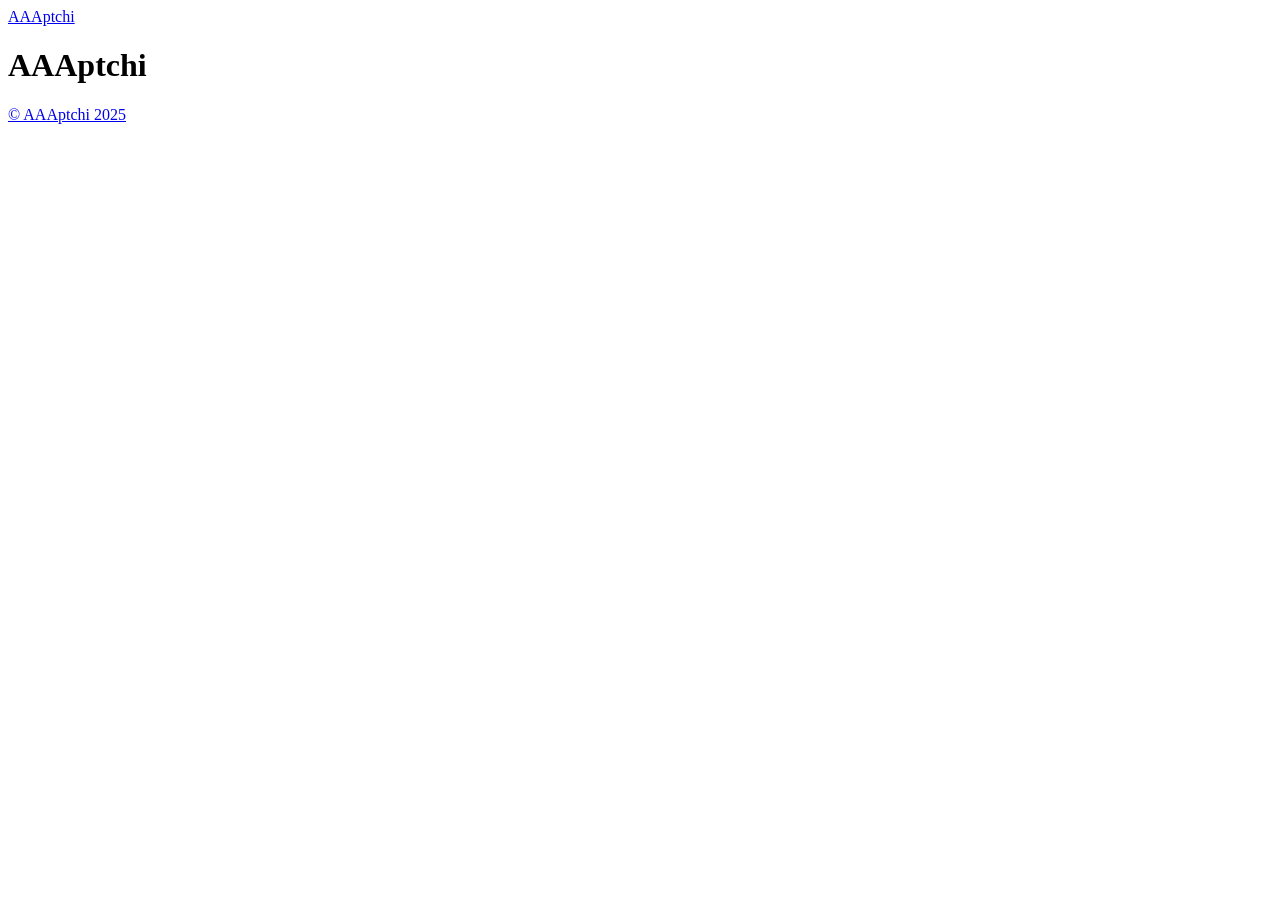
==== site/public/index.html @ 0f58736a "Добавлен Hugo-сайт в папку site" ====
<!DOCTYPE html>
<html lang="en-us">
  <head><script src="/livereload.js?mindelay=10&amp;v=2&amp;port=1313&amp;path=livereload" data-no-instant defer></script>
    <meta charset="utf-8">
    <meta http-equiv="X-UA-Compatible" content="IE=edge,chrome=1">
    
    <title>AAAptchi</title>
    <meta name="viewport" content="width=device-width,minimum-scale=1">
    <meta name="description" content="">
    <meta name="generator" content="Hugo 0.145.0">
    
    
    
      <meta name="robots" content="noindex, nofollow">
    
    

    
<link rel="stylesheet" href="/ananke/css/main.min.css" >




    


    
      

    

    
    
      <link href="/index.xml" rel="alternate" type="application/rss+xml" title="AAAptchi" />
      <link href="/index.xml" rel="feed" type="application/rss+xml" title="AAAptchi" />
      
    

    
      <link rel="canonical" href="http://localhost:1313/">
    

    <meta property="og:url" content="http://localhost:1313/">
  <meta property="og:site_name" content="AAAptchi">
  <meta property="og:title" content="AAAptchi">
  <meta property="og:locale" content="en_us">
  <meta property="og:type" content="website">

  <meta itemprop="name" content="AAAptchi">
  <meta itemprop="datePublished" content="2025-04-07T00:31:32+03:00">
  <meta itemprop="dateModified" content="2025-04-07T00:31:32+03:00">
  <meta name="twitter:card" content="summary">
  <meta name="twitter:title" content="AAAptchi">

	
  </head><body class="ma0 avenir bg-near-white development">

    

  <header>
    <div class="pb3-m pb6-l bg-black">
      <nav class="pv3 ph3 ph4-ns" role="navigation">
  <div class="flex-l center items-center justify-between">
    <a href="/" class="f3 fw2 hover-white white-90 dib no-underline">
      
        AAAptchi
      
    </a>
    <div class="flex-l items-center">
      

      
      <div class="ananke-socials"></div>

    </div>
  </div>
</nav>

      <div class="tc-l pv3 ph3 ph4-ns">
        <h1 class="f2 f-subheadline-l fw2 light-silver mb0 lh-title">
          AAAptchi
        </h1>
        
      </div>
    </div>
  </header>


    <main class="pb7" role="main">
      
  <article class="cf ph3 ph5-l pv3 pv4-l f4 tc-l center measure-wide lh-copy nested-links mid-gray">
    
  </article>

  
  
  
  
  

  

    </main>
    <footer class="bg-black bottom-0 w-100 pa3" role="contentinfo">
  <div class="flex justify-between">
  <a class="f4 fw4 hover-white white-70 dn dib-ns pv2 ph3 no-underline" href="http://localhost:1313/" >
    &copy;  AAAptchi 2025 
  </a>
    <div><div class="ananke-socials"></div>
</div>
  </div>
</footer>

  </body>
</html>
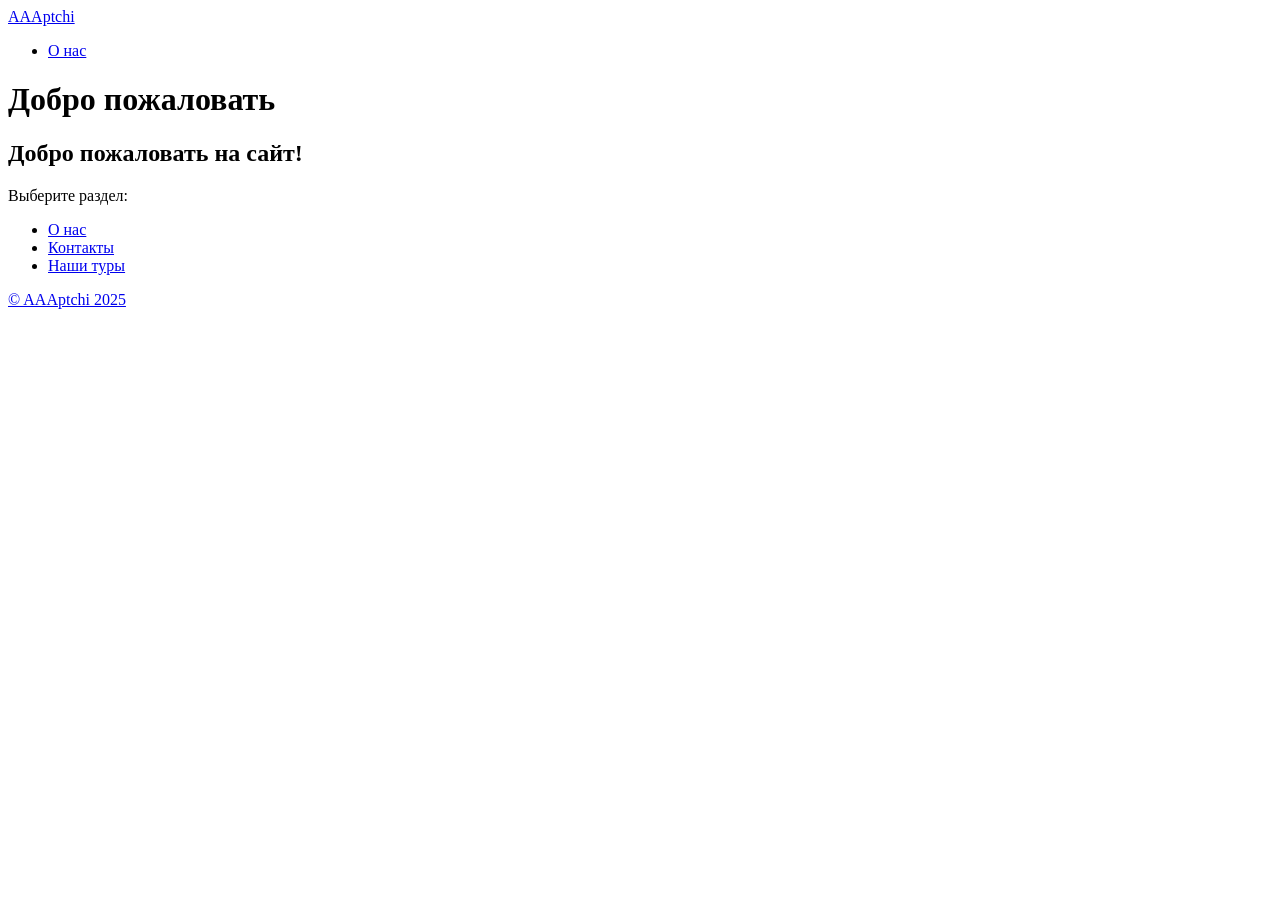
==== commit ab31852d: "Добавлен Hugo-сайт в папку site" ====
--- a/site/public/index.html
+++ b/site/public/index.html
@@ -4,7 +4,7 @@
     <meta charset="utf-8">
     <meta http-equiv="X-UA-Compatible" content="IE=edge,chrome=1">
     
-    <title>AAAptchi</title>
+    <title>Добро пожаловать | AAAptchi</title>
     <meta name="viewport" content="width=device-width,minimum-scale=1">
     <meta name="description" content="">
     <meta name="generator" content="Hugo 0.145.0">
@@ -42,15 +42,20 @@
 
     <meta property="og:url" content="http://localhost:1313/">
   <meta property="og:site_name" content="AAAptchi">
-  <meta property="og:title" content="AAAptchi">
+  <meta property="og:title" content="Добро пожаловать">
+  <meta property="og:description" content="Добро пожаловать на сайт! Выберите раздел:
+О нас Контакты Наши туры">
   <meta property="og:locale" content="en_us">
   <meta property="og:type" content="website">
 
-  <meta itemprop="name" content="AAAptchi">
-  <meta itemprop="datePublished" content="2025-04-07T00:31:32+03:00">
-  <meta itemprop="dateModified" content="2025-04-07T00:31:32+03:00">
+  <meta itemprop="name" content="Добро пожаловать">
+  <meta itemprop="description" content="Добро пожаловать на сайт! Выберите раздел:
+О нас Контакты Наши туры">
+  <meta itemprop="wordCount" content="11">
   <meta name="twitter:card" content="summary">
-  <meta name="twitter:title" content="AAAptchi">
+  <meta name="twitter:title" content="Добро пожаловать">
+  <meta name="twitter:description" content="Добро пожаловать на сайт! Выберите раздел:
+О нас Контакты Наши туры">
 
 	
   </head><body class="ma0 avenir bg-near-white development">
@@ -70,6 +75,16 @@
       
 
       
+        <ul class="pl0 mr3">
+          
+          <li class="list f5 f4-ns fw4 dib pr3">
+            <a class="hover-white white-90 no-underline" href="/about/" title="О нас page">
+              О нас
+            </a>
+          </li>
+          
+        </ul>
+      
       <div class="ananke-socials"></div>
 
     </div>
@@ -78,7 +93,7 @@
 
       <div class="tc-l pv3 ph3 ph4-ns">
         <h1 class="f2 f-subheadline-l fw2 light-silver mb0 lh-title">
-          AAAptchi
+          Добро пожаловать
         </h1>
         
       </div>
@@ -89,7 +104,15 @@
     <main class="pb7" role="main">
       
   <article class="cf ph3 ph5-l pv3 pv4-l f4 tc-l center measure-wide lh-copy nested-links mid-gray">
-    
+    <h1 id="добро-пожаловать-на-сайт">Добро пожаловать на сайт!</h1>
+<p>Выберите раздел:</p>
+<!-- raw HTML omitted -->
+<ul>
+<li><a href="/about/">О нас</a></li>
+<li><a href="/contact/">Контакты</a></li>
+<li><a href="/tours/">Наши туры</a></li>
+</ul>
+
   </article>
 
   
